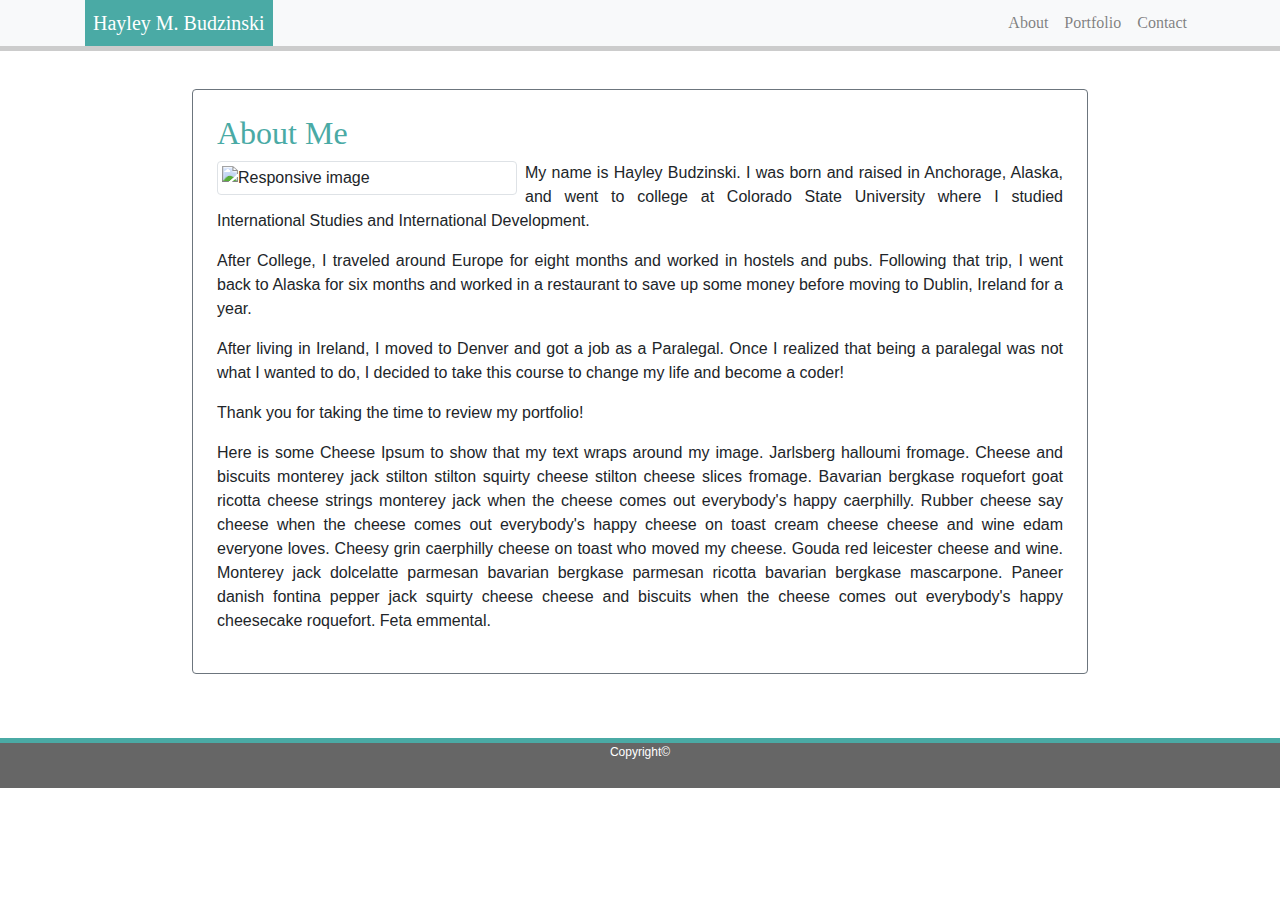
==== index.html @ 0016e163 "switched script" ====
<!DOCTYPE html>
<html lang="en">
<head>
    <meta charset="UTF-8">
    <meta name="viewport" content="width=device-width; initial-scale=1.0; maximum-scale=1.0;"/>    <meta http-equiv="X-UA-Compatible" content="ie=edge">
    <link rel="stylesheet" href="https://stackpath.bootstrapcdn.com/bootstrap/4.3.1/css/bootstrap.min.css" integrity="sha384-ggOyR0iXCbMQv3Xipma34MD+dH/1fQ784/j6cY/iJTQUOhcWr7x9JvoRxT2MZw1T" crossorigin="anonymous">
    <link rel="stylesheet" type="text/css" href="style.css">
    <title>My Bootstrap Profile</title>
</head>

<body background="./assets/hotel-wallpaper.png">
    <div class="container2">
        <nav class="navbar navbar-expand-lg navbar-light bg-light py-0">
            <div class="container">
                <a class="navbar-brand text-white py-2 px-2">Hayley M. Budzinski</a>
                <button class="navbar-toggler" type="button" data-toggle="collapse" data-target="#navbarNav" aria-controls="navbarNav" aria-expanded="false" aria-label="Toggle navigation">
                    <span class="navbar-toggler-icon"></span>
                </button>
                <div class="collapse navbar-collapse justify-content-end" id="navbarNav">
                    <ul class="navbar-nav">
                        <li class="nav-item">
                            <a class="nav-link" href="./index.html">About</a>
                        </li>
                        <li class="nav-item">
                            <a class="nav-link" href="./portfolio.html">Portfolio</a>
                        </li>
                        <li class="nav-item">
                            <a class="nav-link" href="./contact.html">Contact</a>
                        </li>
                    </ul>
                </div>
            </div>
        </nav>
        
        <div class="container container1 p-4 bg-white border border-secondary rounded">
            <div class="row">
                <div class="col-md">
                    <h2>About Me</h2></div>
                </div> 
                <div class="row">
                    <div class="col-md">
                        <img src="./assets/me.jpg" class="img-fluid img-thumbnail float-left mr-2" alt="Responsive image" width=300>
                        <p class="text-justify">My name is Hayley Budzinski. I was born and raised in Anchorage, Alaska, and went to college at Colorado State University where I studied International Studies and International Development.</p>
                        <p class="text-justify">After College, I traveled around Europe for eight months and worked in hostels and pubs. Following that trip, I went back to Alaska for six months and worked in a restaurant to save up some money before moving to Dublin, Ireland for a year.</p>
                        <p class="text-justify">After living in Ireland, I moved to Denver and got a job as a Paralegal. Once I realized that being a paralegal was not what I wanted to do, I decided to take this course to change my life and become a coder!</p>
                        <p class="text-justify">Thank you for taking the time to review my portfolio!</p>
                        <p class="text-justify">Here is some Cheese Ipsum to show that my text wraps around my image. Jarlsberg halloumi fromage. Cheese and biscuits monterey jack stilton stilton squirty cheese stilton cheese slices fromage. Bavarian bergkase roquefort goat ricotta cheese strings monterey jack when the cheese comes out everybody's happy caerphilly. Rubber cheese say cheese when the cheese comes out everybody's happy cheese on toast cream cheese cheese and wine edam everyone loves. Cheesy grin caerphilly cheese on toast who moved my cheese. Gouda red leicester cheese and wine. Monterey jack dolcelatte parmesan bavarian bergkase parmesan ricotta bavarian bergkase mascarpone. Paneer danish fontina pepper jack squirty cheese cheese and biscuits when the cheese comes out everybody's happy cheesecake roquefort. Feta emmental.</p>
                    </div>
                </div>  
            </div>
            <div>
                <footer class="footer text-white text-center">Copyright©</footer>
            </div>
            <script type="text/javascript" src="https://cdnjs.cloudflare.com/ajax/libs/jquery/3.2.1/jquery.min.js"></script>
            <script src="https://maxcdn.bootstrapcdn.com/bootstrap/4.0.0/js/bootstrap.min.js"></script>
        </body>
    </html>
---- style.css ----
.navbar {
    border-bottom: solid 5px #cccccc;
    font-family: 'Georgia', Times, 'Times New Roman', serif;
}

.navbar-brand {
    background-color: #4aaaa5;
}


h2 {
    color: #4aaaa5;
    font-family: 'Georgia', Times, 'Times New Roman', serif;
}

.container1 {
    width: 70%;
    font-family: 'Arial', 'Helvetica Neue', Helvetica, sans-serif;
    margin-top: 3%;
    margin-bottom: 5%;
    position: relative;
}

.row{
    position: relative;
}

.container2{
    height: 100vh;
}

footer {
    background-color: #666666;
    border-top: solid 5px #4aaaa5;
    height: 50px;
    font-size: 12px;
    margin-top: 3%;
    width: 100%;
}

.btn {
    background-color: #666666;
}

.box {
    background-color: #4aaaa5;
    position: absolute;
    bottom: 10px;
    width: 200px;
    height: 30px;
}

.col-md-4{
    margin: 10px;
}

@media only screen and (max-width: 767px) {
    [class*="col-"] {
      width: auto;
    }
  }
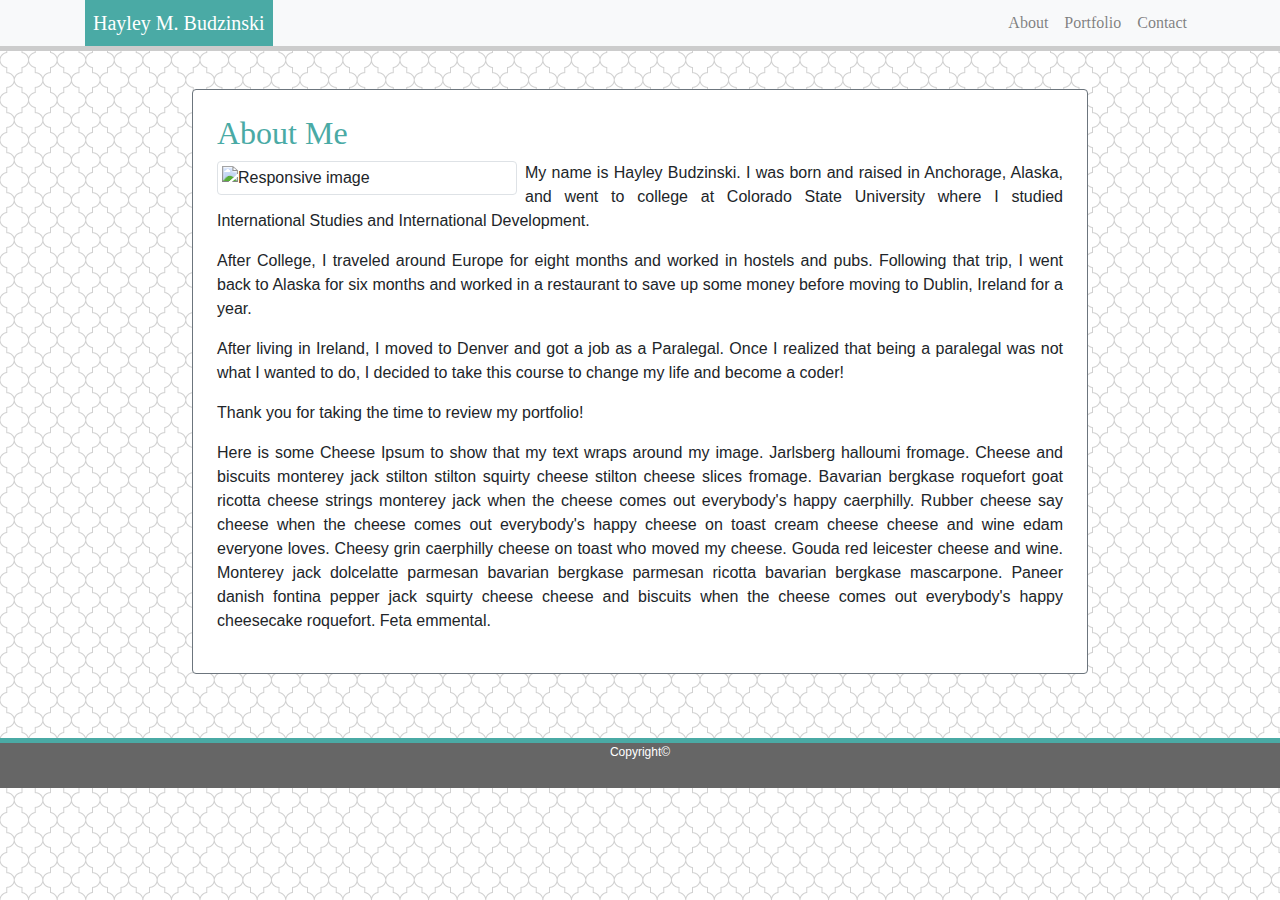
==== commit 062d2723: "added A" ====
--- a/index.html
+++ b/index.html
@@ -8,7 +8,7 @@
     <title>My Bootstrap Profile</title>
 </head>
 
-<body background="./assets/hotel-wallpaper.png">
+<body background="./Assets/hotel-wallpaper.png">
     <div class="container2">
         <nav class="navbar navbar-expand-lg navbar-light bg-light py-0">
             <div class="container">
@@ -39,7 +39,7 @@
                 </div> 
                 <div class="row">
                     <div class="col-md">
-                        <img src="./assets/me.jpg" class="img-fluid img-thumbnail float-left mr-2" alt="Responsive image" width=300>
+                        <img src="./Assets/me.jpg" class="img-fluid img-thumbnail float-left mr-2" alt="Responsive image" width=300>
                         <p class="text-justify">My name is Hayley Budzinski. I was born and raised in Anchorage, Alaska, and went to college at Colorado State University where I studied International Studies and International Development.</p>
                         <p class="text-justify">After College, I traveled around Europe for eight months and worked in hostels and pubs. Following that trip, I went back to Alaska for six months and worked in a restaurant to save up some money before moving to Dublin, Ireland for a year.</p>
                         <p class="text-justify">After living in Ireland, I moved to Denver and got a job as a Paralegal. Once I realized that being a paralegal was not what I wanted to do, I decided to take this course to change my life and become a coder!</p>
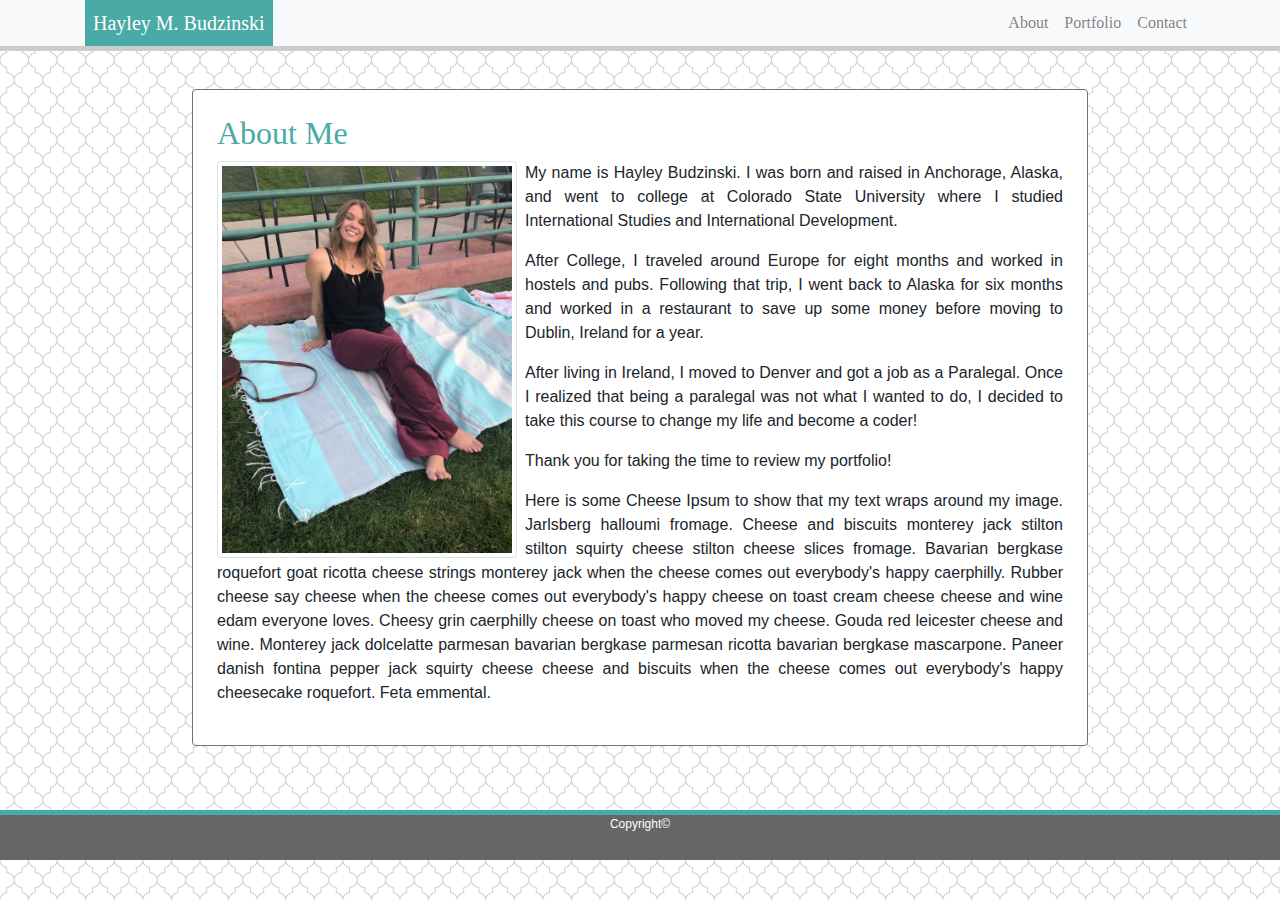
==== commit c1ebd684: "hopefully final fix" ====
--- a/index.html
+++ b/index.html
@@ -4,7 +4,7 @@
     <meta charset="UTF-8">
     <meta name="viewport" content="width=device-width; initial-scale=1.0; maximum-scale=1.0;"/>    <meta http-equiv="X-UA-Compatible" content="ie=edge">
     <link rel="stylesheet" href="https://stackpath.bootstrapcdn.com/bootstrap/4.3.1/css/bootstrap.min.css" integrity="sha384-ggOyR0iXCbMQv3Xipma34MD+dH/1fQ784/j6cY/iJTQUOhcWr7x9JvoRxT2MZw1T" crossorigin="anonymous">
-    <link rel="stylesheet" type="text/css" href="style.css">
+    <link rel="stylesheet" type="text/css" href="./style.css">
     <title>My Bootstrap Profile</title>
 </head>
 
@@ -39,7 +39,7 @@
                 </div> 
                 <div class="row">
                     <div class="col-md">
-                        <img src="./Assets/me.jpg" class="img-fluid img-thumbnail float-left mr-2" alt="Responsive image" width=300>
+                        <img src="./Assets/Me.jpg" class="img-fluid img-thumbnail float-left mr-2" alt="Responsive image" width=300>
                         <p class="text-justify">My name is Hayley Budzinski. I was born and raised in Anchorage, Alaska, and went to college at Colorado State University where I studied International Studies and International Development.</p>
                         <p class="text-justify">After College, I traveled around Europe for eight months and worked in hostels and pubs. Following that trip, I went back to Alaska for six months and worked in a restaurant to save up some money before moving to Dublin, Ireland for a year.</p>
                         <p class="text-justify">After living in Ireland, I moved to Denver and got a job as a Paralegal. Once I realized that being a paralegal was not what I wanted to do, I decided to take this course to change my life and become a coder!</p>
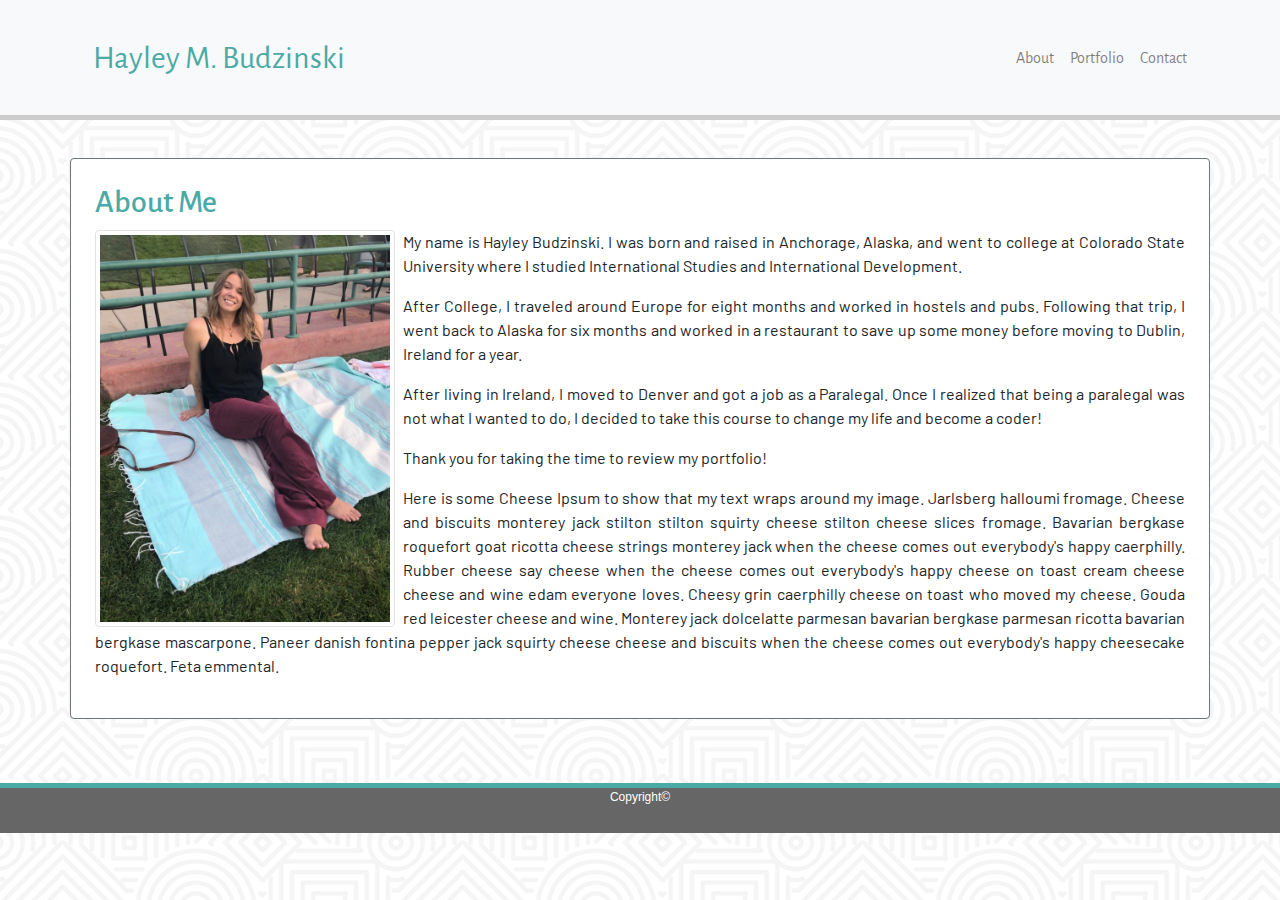
==== commit 9f951cf7: "playing with some styling" ====
--- a/index.html
+++ b/index.html
@@ -4,15 +4,17 @@
     <meta charset="UTF-8">
     <meta name="viewport" content="width=device-width; initial-scale=1.0; maximum-scale=1.0;"/>    <meta http-equiv="X-UA-Compatible" content="ie=edge">
     <link rel="stylesheet" href="https://stackpath.bootstrapcdn.com/bootstrap/4.3.1/css/bootstrap.min.css" integrity="sha384-ggOyR0iXCbMQv3Xipma34MD+dH/1fQ784/j6cY/iJTQUOhcWr7x9JvoRxT2MZw1T" crossorigin="anonymous">
+    <link href="https://stackpath.bootstrapcdn.com/font-awesome/4.7.0/css/font-awesome.min.css" rel="stylesheet" integrity="sha384-wvfXpqpZZVQGK6TAh5PVlGOfQNHSoD2xbE+QkPxCAFlNEevoEH3Sl0sibVcOQVnN" crossorigin="anonymous">
+    <link href="https://fonts.googleapis.com/css?family=Alegreya+Sans|Barlow|IBM+Plex+Sans|Oxygen&display=swap" rel="stylesheet">
     <link rel="stylesheet" type="text/css" href="./style.css">
-    <title>My Bootstrap Profile</title>
+    <title>Hayley M. Budzinski</title>
 </head>
 
-<body background="./Assets/hotel-wallpaper.png">
+<body background="./Assets/hypnotize.png">
     <div class="container2">
         <nav class="navbar navbar-expand-lg navbar-light bg-light py-0">
             <div class="container">
-                <a class="navbar-brand text-white py-2 px-2">Hayley M. Budzinski</a>
+                <a class="navbar-brand py-2 px-2" id="title">Hayley M. Budzinski</a>
                 <button class="navbar-toggler" type="button" data-toggle="collapse" data-target="#navbarNav" aria-controls="navbarNav" aria-expanded="false" aria-label="Toggle navigation">
                     <span class="navbar-toggler-icon"></span>
                 </button>
--- a/style.css
+++ b/style.css
@@ -1,21 +1,25 @@
 .navbar {
     border-bottom: solid 5px #cccccc;
-    font-family: 'Georgia', Times, 'Times New Roman', serif;
+    font-family: 'Alegreya Sans', sans-serif;
+    height: 120px;
 }
 
-.navbar-brand {
-    background-color: #4aaaa5;
+#title{
+    color: #4aaaa5;
+    font-family: 'Alegreya Sans', sans-serif;
+    font-size: xx-large;
+    bottom: 0;
 }
-
 
 h2 {
     color: #4aaaa5;
-    font-family: 'Georgia', Times, 'Times New Roman', serif;
+    font-family: 'Alegreya Sans', sans-serif;
 }
 
 .container1 {
-    width: 70%;
-    font-family: 'Arial', 'Helvetica Neue', Helvetica, sans-serif;
+    width: 100%;
+    height: auto;
+    font-family: 'Barlow', sans-serif;
     margin-top: 3%;
     margin-bottom: 5%;
     position: relative;
@@ -26,7 +30,7 @@
 }
 
 .container2{
-    height: 100vh;
+    height: auto;
 }
 
 footer {
@@ -54,8 +58,13 @@
     margin: 10px;
 }
 
-@media only screen and (max-width: 767px) {
+@media only screen and (max-width: 768px) {
     [class*="col-"] {
       width: auto;
     }
+
+    .navbar {
+        height: auto;
+    }
+    
   }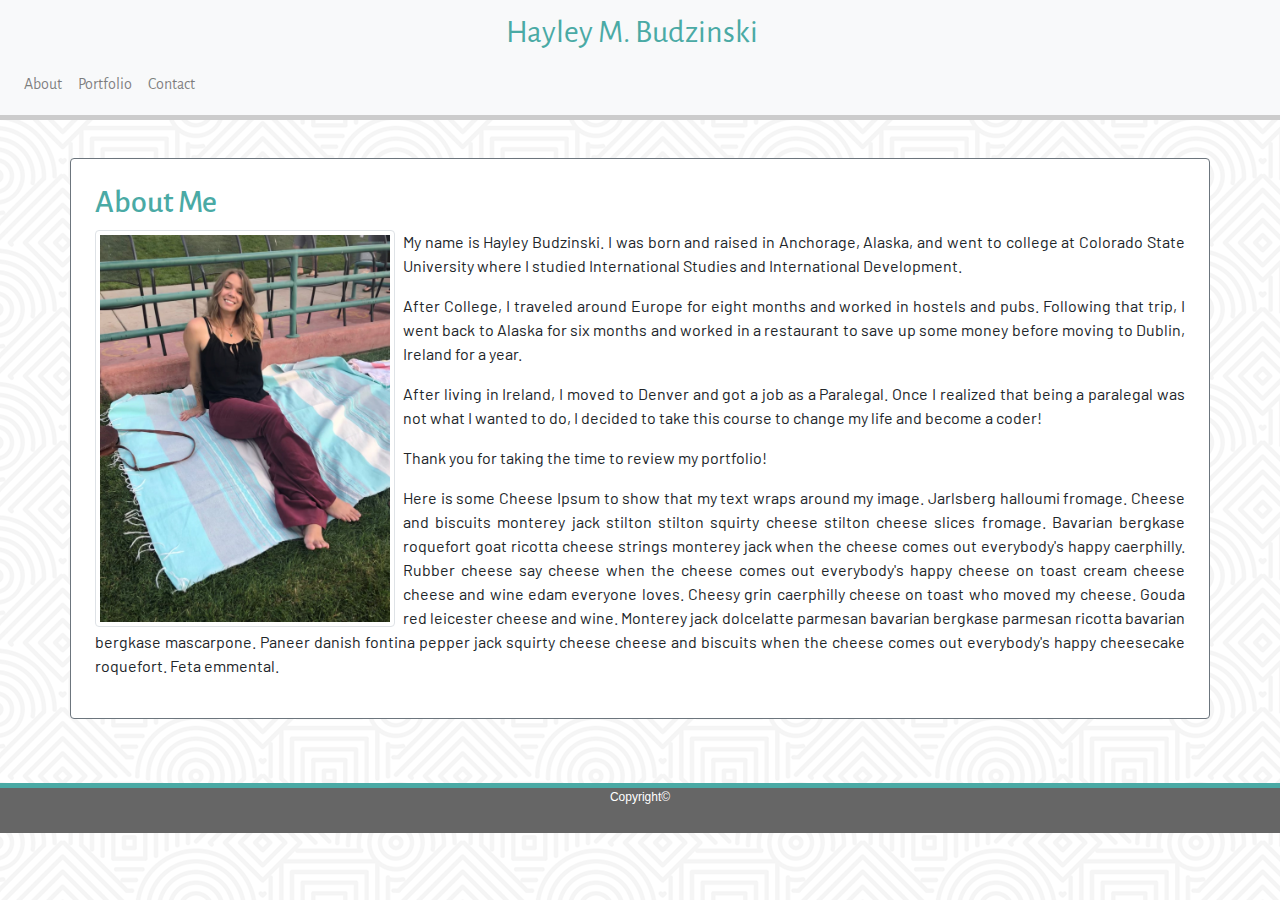
==== commit 06125d8b: "changing around portfolio" ====
--- a/index.html
+++ b/index.html
@@ -13,12 +13,11 @@
 <body background="./Assets/hypnotize.png">
     <div class="container2">
         <nav class="navbar navbar-expand-lg navbar-light bg-light py-0">
-            <div class="container">
-                <a class="navbar-brand py-2 px-2" id="title">Hayley M. Budzinski</a>
+                <a class="navbar-brand py-2 px-2 text-center" id="title">Hayley M. Budzinski</a>
                 <button class="navbar-toggler" type="button" data-toggle="collapse" data-target="#navbarNav" aria-controls="navbarNav" aria-expanded="false" aria-label="Toggle navigation">
                     <span class="navbar-toggler-icon"></span>
                 </button>
-                <div class="collapse navbar-collapse justify-content-end" id="navbarNav">
+                <div class="collapse navbar-collapse text-center" id="navbarNav">
                     <ul class="navbar-nav">
                         <li class="nav-item">
                             <a class="nav-link" href="./index.html">About</a>
@@ -31,7 +30,6 @@
                         </li>
                     </ul>
                 </div>
-            </div>
         </nav>
         
         <div class="container container1 p-4 bg-white border border-secondary rounded">
--- a/style.css
+++ b/style.css
@@ -2,13 +2,22 @@
     border-bottom: solid 5px #cccccc;
     font-family: 'Alegreya Sans', sans-serif;
     height: 120px;
+    display: block;
+    text-align: center;
+    width: 100%;
 }
+
+#navbarNav{
+    position: relative;
+    text-align: center;
+    width: 100%;
+}    
 
 #title{
     color: #4aaaa5;
     font-family: 'Alegreya Sans', sans-serif;
     font-size: xx-large;
-    bottom: 0;
+    display: block;
 }
 
 h2 {
@@ -17,7 +26,6 @@
 }
 
 .container1 {
-    width: 100%;
     height: auto;
     font-family: 'Barlow', sans-serif;
     margin-top: 3%;
@@ -31,7 +39,8 @@
 
 .container2{
     height: auto;
-}
+    width: 100%;
+} 
 
 footer {
     background-color: #666666;
@@ -46,14 +55,12 @@
     background-color: #666666;
 }
 
-.box {
-    background-color: #4aaaa5;
+.box{
+    background-color: gray;
     position: absolute;
-    bottom: 10px;
+    bottom:10px;
     width: 200px;
-    height: 30px;
 }
-
 .col-md-4{
     margin: 10px;
 }
@@ -65,6 +72,7 @@
 
     .navbar {
         height: auto;
+        font-size: 22px !important;
     }
     
   }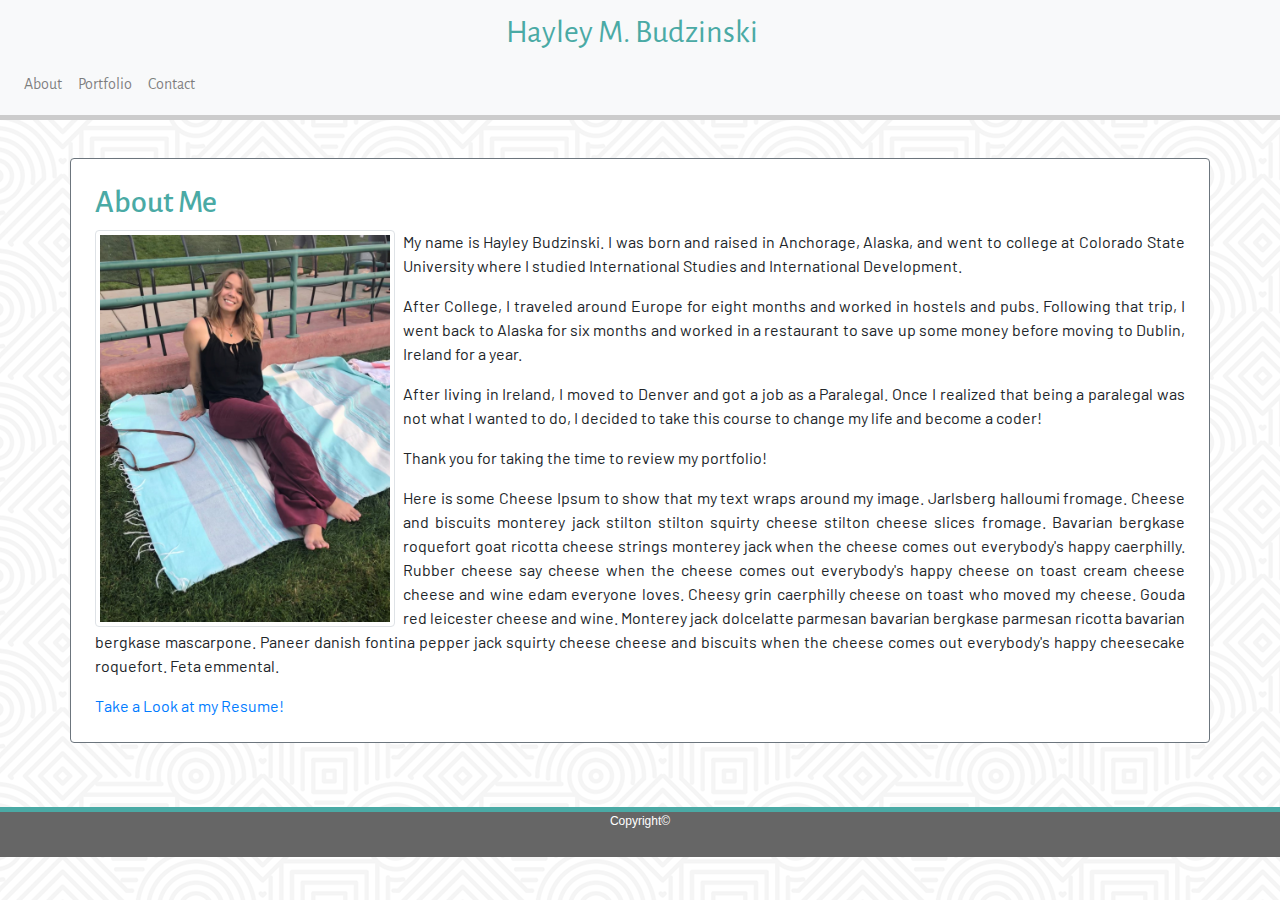
==== commit 8f819c09: "added my resume and made the links link to new tabs" ====
--- a/index.html
+++ b/index.html
@@ -45,6 +45,7 @@
                         <p class="text-justify">After living in Ireland, I moved to Denver and got a job as a Paralegal. Once I realized that being a paralegal was not what I wanted to do, I decided to take this course to change my life and become a coder!</p>
                         <p class="text-justify">Thank you for taking the time to review my portfolio!</p>
                         <p class="text-justify">Here is some Cheese Ipsum to show that my text wraps around my image. Jarlsberg halloumi fromage. Cheese and biscuits monterey jack stilton stilton squirty cheese stilton cheese slices fromage. Bavarian bergkase roquefort goat ricotta cheese strings monterey jack when the cheese comes out everybody's happy caerphilly. Rubber cheese say cheese when the cheese comes out everybody's happy cheese on toast cream cheese cheese and wine edam everyone loves. Cheesy grin caerphilly cheese on toast who moved my cheese. Gouda red leicester cheese and wine. Monterey jack dolcelatte parmesan bavarian bergkase parmesan ricotta bavarian bergkase mascarpone. Paneer danish fontina pepper jack squirty cheese cheese and biscuits when the cheese comes out everybody's happy cheesecake roquefort. Feta emmental.</p>
+                        <a class="text-justify link" href ="./Assets/CodingResume.pdf" target ="_blank">Take a Look at my Resume!</a>
                     </div>
                 </div>  
             </div>
--- a/style.css
+++ b/style.css
@@ -65,6 +65,10 @@
     margin: 10px;
 }
 
+.carousel-item{
+    max-height: 500px;
+}
+
 @media only screen and (max-width: 768px) {
     [class*="col-"] {
       width: auto;
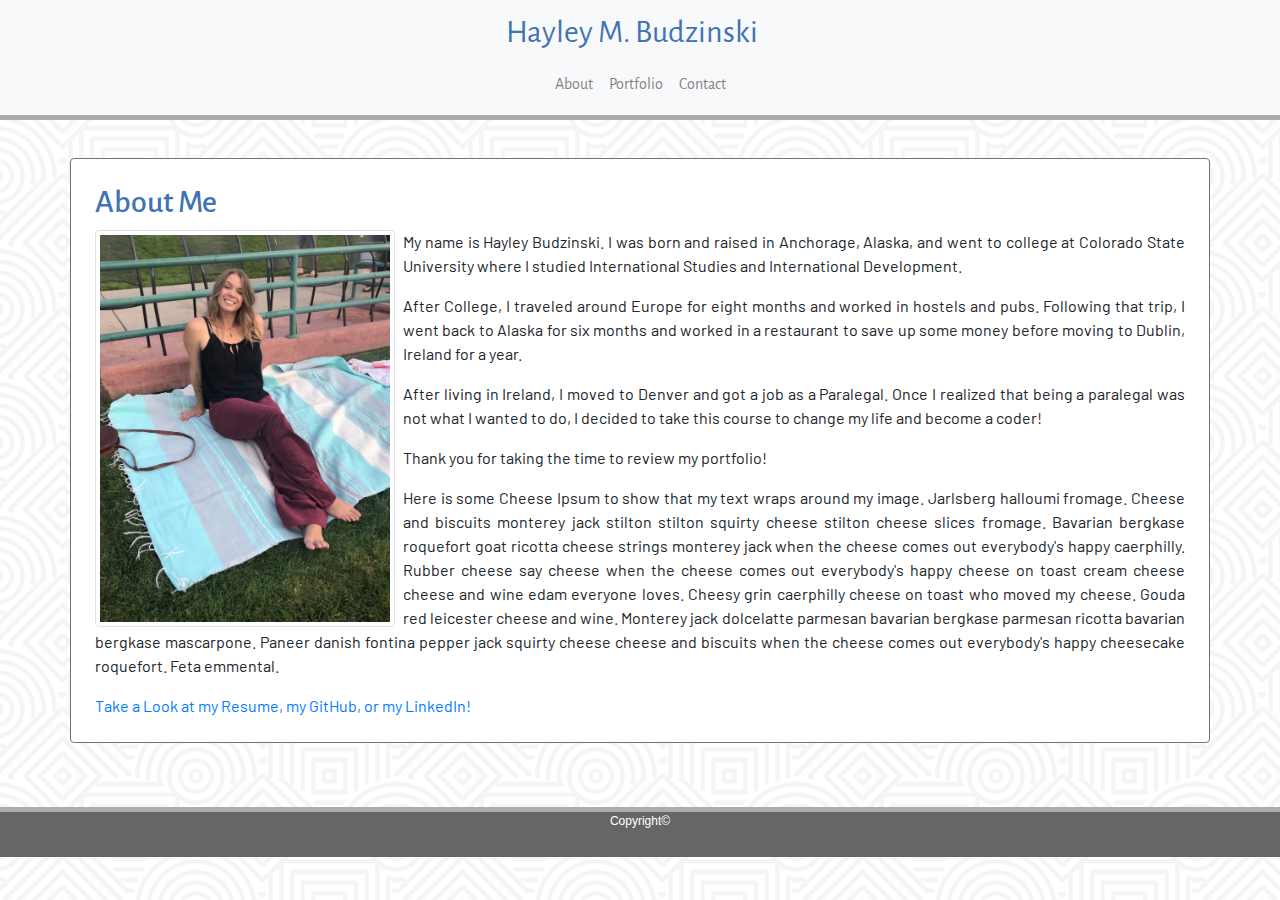
==== commit 4f622f86: "added links to my sites and gitup etc." ====
--- a/index.html
+++ b/index.html
@@ -11,13 +11,13 @@
 </head>
 
 <body background="./Assets/hypnotize.png">
-    <div class="container2">
+    <div class="container2 ">
         <nav class="navbar navbar-expand-lg navbar-light bg-light py-0">
-                <a class="navbar-brand py-2 px-2 text-center" id="title">Hayley M. Budzinski</a>
+                <a class="navbar-brand py-2 px-2" id="title">Hayley M. Budzinski</a>
                 <button class="navbar-toggler" type="button" data-toggle="collapse" data-target="#navbarNav" aria-controls="navbarNav" aria-expanded="false" aria-label="Toggle navigation">
-                    <span class="navbar-toggler-icon"></span>
+                    <i class="fa fa-chevron-down"></i>                    <!-- <span class="navbar-toggler-icon"></span> -->
                 </button>
-                <div class="collapse navbar-collapse text-center" id="navbarNav">
+                <div class="justify-content-center collapse navbar-collapse" id="navbarNav">
                     <ul class="navbar-nav">
                         <li class="nav-item">
                             <a class="nav-link" href="./index.html">About</a>
@@ -45,7 +45,9 @@
                         <p class="text-justify">After living in Ireland, I moved to Denver and got a job as a Paralegal. Once I realized that being a paralegal was not what I wanted to do, I decided to take this course to change my life and become a coder!</p>
                         <p class="text-justify">Thank you for taking the time to review my portfolio!</p>
                         <p class="text-justify">Here is some Cheese Ipsum to show that my text wraps around my image. Jarlsberg halloumi fromage. Cheese and biscuits monterey jack stilton stilton squirty cheese stilton cheese slices fromage. Bavarian bergkase roquefort goat ricotta cheese strings monterey jack when the cheese comes out everybody's happy caerphilly. Rubber cheese say cheese when the cheese comes out everybody's happy cheese on toast cream cheese cheese and wine edam everyone loves. Cheesy grin caerphilly cheese on toast who moved my cheese. Gouda red leicester cheese and wine. Monterey jack dolcelatte parmesan bavarian bergkase parmesan ricotta bavarian bergkase mascarpone. Paneer danish fontina pepper jack squirty cheese cheese and biscuits when the cheese comes out everybody's happy cheesecake roquefort. Feta emmental.</p>
-                        <a class="text-justify link" href ="./Assets/CodingResume.pdf" target ="_blank">Take a Look at my Resume!</a>
+                        <a class="text-justify link" href ="./Assets/CodingResume.pdf" target ="_blank">Take a Look at my Resume, </a>
+                        <a class="text-justify link" href ="https://github.com/hmbudzinski" target ="_blank">my GitHub, </a>
+                        <a class="text-justify link" href ="https://www.linkedin.com/in/hayley-budzinski-641b5b132/" target ="_blank">or my LinkedIn!</a>
                     </div>
                 </div>  
             </div>
--- a/style.css
+++ b/style.css
@@ -1,5 +1,5 @@
 .navbar {
-    border-bottom: solid 5px #cccccc;
+    border-bottom: solid 5px #acacac;
     font-family: 'Alegreya Sans', sans-serif;
     height: 120px;
     display: block;
@@ -9,19 +9,18 @@
 
 #navbarNav{
     position: relative;
-    text-align: center;
     width: 100%;
 }    
 
 #title{
-    color: #4aaaa5;
+    color: #4173b4;
     font-family: 'Alegreya Sans', sans-serif;
     font-size: xx-large;
     display: block;
 }
 
 h2 {
-    color: #4aaaa5;
+    color: #4173b4;
     font-family: 'Alegreya Sans', sans-serif;
 }
 
@@ -44,7 +43,7 @@
 
 footer {
     background-color: #666666;
-    border-top: solid 5px #4aaaa5;
+    border-top: solid 5px #acacac;
     height: 50px;
     font-size: 12px;
     margin-top: 3%;
@@ -78,5 +77,10 @@
         height: auto;
         font-size: 22px !important;
     }
+
+    .navbar-toggler{
+        position: relative;
+        width: 40%;
+    }
     
   }